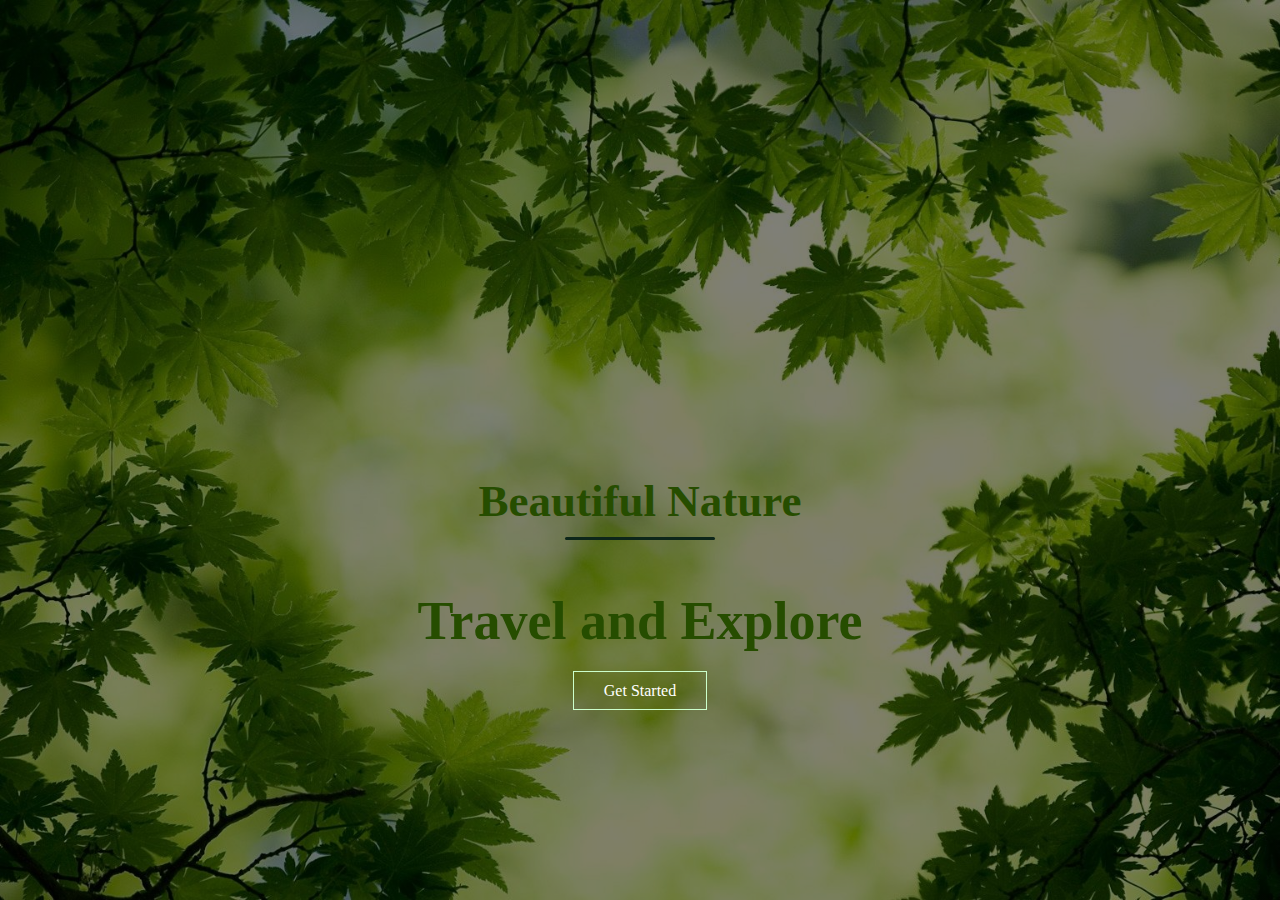
==== index.html @ 52c863bf "Add files via upload" ====
<!DOCTYPE html>
<html lang="en">
<head>
	<meta charset="UTF-8">
	<meta http-equiv="X-UA-Compatible" content="IE=edge">
	<meta name="viewport" content="width=device-width, initial-scale=1.0">
	<title>NATURE</title>
	<link rel="stylesheet" type="text/css" href="css/style.css">
</head>
<body>
	<!--Navigation Bar-
  <nav class="navbar">
    <h1 class="logo">NATURE</h1>
    <ul class="nav-links">
      <li class="active"><a href="#">Home</a></li>
      <li><a href="#">Explore</a></li>
      <li><a href="#">About</a></li>
      <li class="ctn "><a href="#">Contact Us</a></li>
    </ul>
    <img src="../images/menu.png" class="menu-btn">
    <img src="menu.png" alt="image not available" class="menu-btn">
  </nav>-->
    

	<header>
		<div class="header-content">
			<h2>Beautiful Nature</h2>
			<div class="line"></div>
			<h1>Travel and Explore</h1>
			<div class="button"></div>
			<a href="#" class="btn">Get Started</a>
		</div>
	</header>

	<!--<script>
		
			const menuBtn = document.querySelector('.menu-btn');
			const navlinks = document.querySelector('.nav-links');

			menuBtn.addEvenListener("click",()=>{
				navlinks.classicList.toggle('.mobile-menu')
			});
		

	</script>-->
</body>
</html>
---- css/style.css ----
*{
	margin: 0;
	padding: 0;
	box-sizing: border-box;
}
a
{
	text-decoration: none;
}
ul
{
	list-style: none;

}
.active
{
	color: #0d261a;
	text-decoration: underline;
	font-weight: bold;
}
/*navbar*/
.navbar{

	position: absolute;
	top: 0;
	left: 0;
	display: flex;
	width: 100%;
	justify-content: space-between;
	padding: 20px;
	color: #fff;
}
.nav-links{
	display: flex;
	align-items: center;
}
.nav-links li{
	margin: 0 30px;
}

header{
	width: 100vw;
	height: 100vh;
	background-image: linear-gradient(rgba(0,0,0,0.5),rgba(0,0,0,0.5)), url(../images/background.jpg);
	background-position: bottom;
	background-size: cover;
	display: flex;
	align-items: flex-end;
	justify-content: center;
}
.header-content{
	margin-bottom: 200px;
	color: #264d00;
	text-align: center;
}
.header-content h2{
	font-size: 5vmin;
}
.line{
	width: 150px;
	height: 3px;
	background: #0d261a;
	margin: 10px auto;
	border-radius: 5px;
}
.header-content h1{
	font-size: 6vmin;
	margin-top: 50px;
	margin-bottom: 30px;
}
.button
{
	position: absolute;
	top: 70%;
	left: 50%;
	transform: translate(-50%,-50%);
}

.btn
{
	border: 1px solid #ccffcc;
	padding: 10px 30px;
	color: #fff;
	text-decoration: none;
	transition: 0.6s ease;
}

.btn:hover
{
	background-color: #ccffcc;
	color: #000;	
}
.menu-btn{
	position: absolute;
	top: 30px;
	right: 30px;
	width: 40px;
	cursor: pointer;
	display: none;
}

/*Mobile device*/
@media only screen and (max-width: 850px)
{
	.menu-btn{
		display: block;
	}
	.navbar{
		padding: 0;
	}
	.logo{
		position: absolute;
		top: 30px;
		left: 30px;
	}
	.nav-links{
		flex-direction: column;
		width: 100%;
		height: 100vh;
		justify-content: center;
		background: #85e085;
		margin-top: -900px;
		transition: all 0.5s ease;
	}
	.mobile-menu{
		margin-top: 0px;
		border-bottom-left-radius: 30%;
	}
	.nav-links li{
		margin: 30px auto;
	}
}
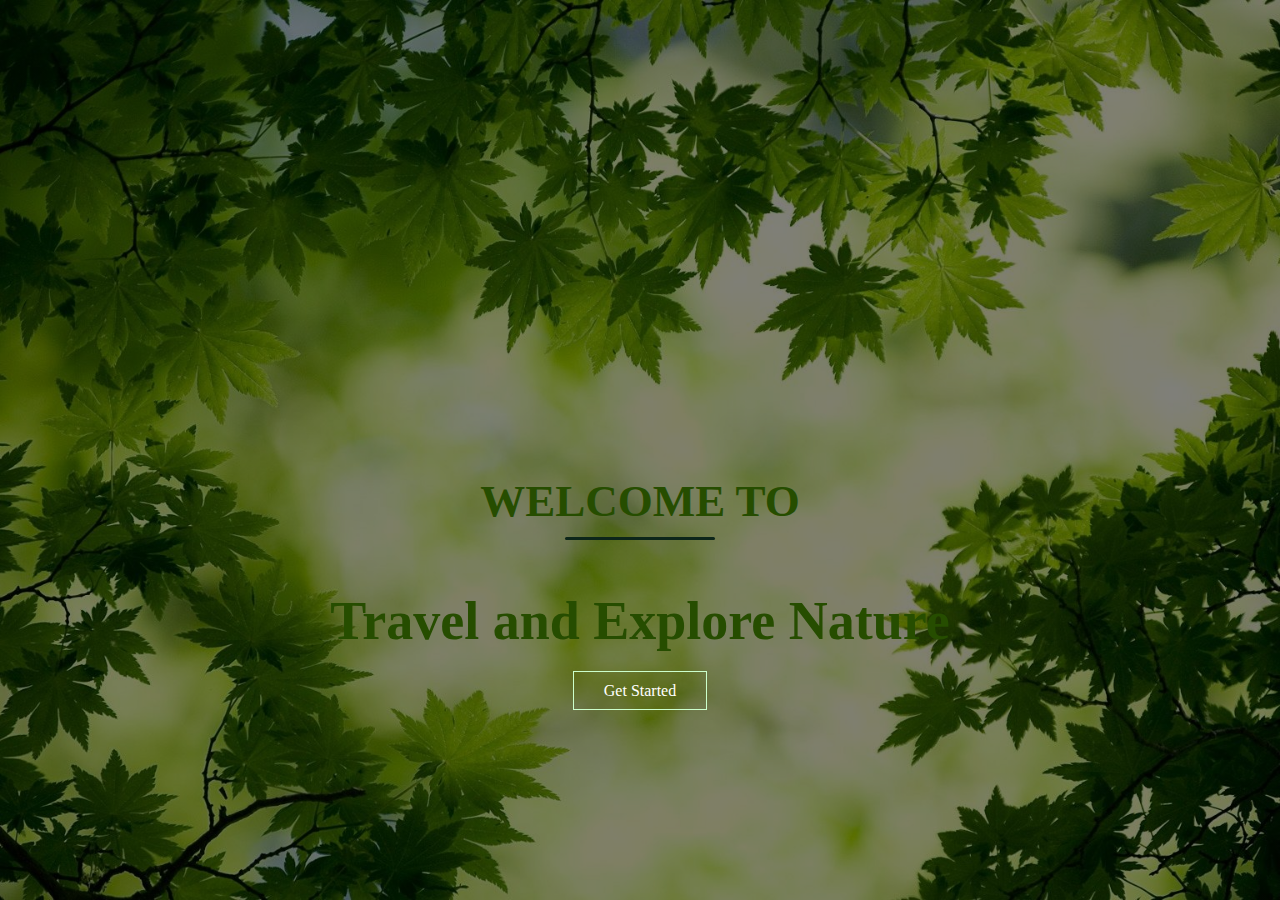
==== commit 01921ea5: "Add files via upload" ====
--- a/index.html
+++ b/index.html
@@ -8,40 +8,15 @@
 	<link rel="stylesheet" type="text/css" href="css/style.css">
 </head>
 <body>
-	<!--Navigation Bar-
-  <nav class="navbar">
-    <h1 class="logo">NATURE</h1>
-    <ul class="nav-links">
-      <li class="active"><a href="#">Home</a></li>
-      <li><a href="#">Explore</a></li>
-      <li><a href="#">About</a></li>
-      <li class="ctn "><a href="#">Contact Us</a></li>
-    </ul>
-    <img src="../images/menu.png" class="menu-btn">
-    <img src="menu.png" alt="image not available" class="menu-btn">
-  </nav>-->
-    
 
 	<header>
 		<div class="header-content">
-			<h2>Beautiful Nature</h2>
+			<h2>WELCOME TO</h2>
 			<div class="line"></div>
-			<h1>Travel and Explore</h1>
+			<h1>Travel and Explore Nature</h1>
 			<div class="button"></div>
-			<a href="#" class="btn">Get Started</a>
+			<a href="./home" class="btn">Get Started</a>
 		</div>
 	</header>
-
-	<!--<script>
-		
-			const menuBtn = document.querySelector('.menu-btn');
-			const navlinks = document.querySelector('.nav-links');
-
-			menuBtn.addEvenListener("click",()=>{
-				navlinks.classicList.toggle('.mobile-menu')
-			});
-		
-
-	</script>-->
 </body>
 </html>--- a/css/style.css
+++ b/css/style.css
@@ -7,36 +7,7 @@
 {
 	text-decoration: none;
 }
-ul
-{
-	list-style: none;
 
-}
-.active
-{
-	color: #0d261a;
-	text-decoration: underline;
-	font-weight: bold;
-}
-/*navbar*/
-.navbar{
-
-	position: absolute;
-	top: 0;
-	left: 0;
-	display: flex;
-	width: 100%;
-	justify-content: space-between;
-	padding: 20px;
-	color: #fff;
-}
-.nav-links{
-	display: flex;
-	align-items: center;
-}
-.nav-links li{
-	margin: 0 30px;
-}
 
 header{
 	width: 100vw;
@@ -90,43 +61,4 @@
 	background-color: #ccffcc;
 	color: #000;	
 }
-.menu-btn{
-	position: absolute;
-	top: 30px;
-	right: 30px;
-	width: 40px;
-	cursor: pointer;
-	display: none;
-}
 
-/*Mobile device*/
-@media only screen and (max-width: 850px)
-{
-	.menu-btn{
-		display: block;
-	}
-	.navbar{
-		padding: 0;
-	}
-	.logo{
-		position: absolute;
-		top: 30px;
-		left: 30px;
-	}
-	.nav-links{
-		flex-direction: column;
-		width: 100%;
-		height: 100vh;
-		justify-content: center;
-		background: #85e085;
-		margin-top: -900px;
-		transition: all 0.5s ease;
-	}
-	.mobile-menu{
-		margin-top: 0px;
-		border-bottom-left-radius: 30%;
-	}
-	.nav-links li{
-		margin: 30px auto;
-	}
-}